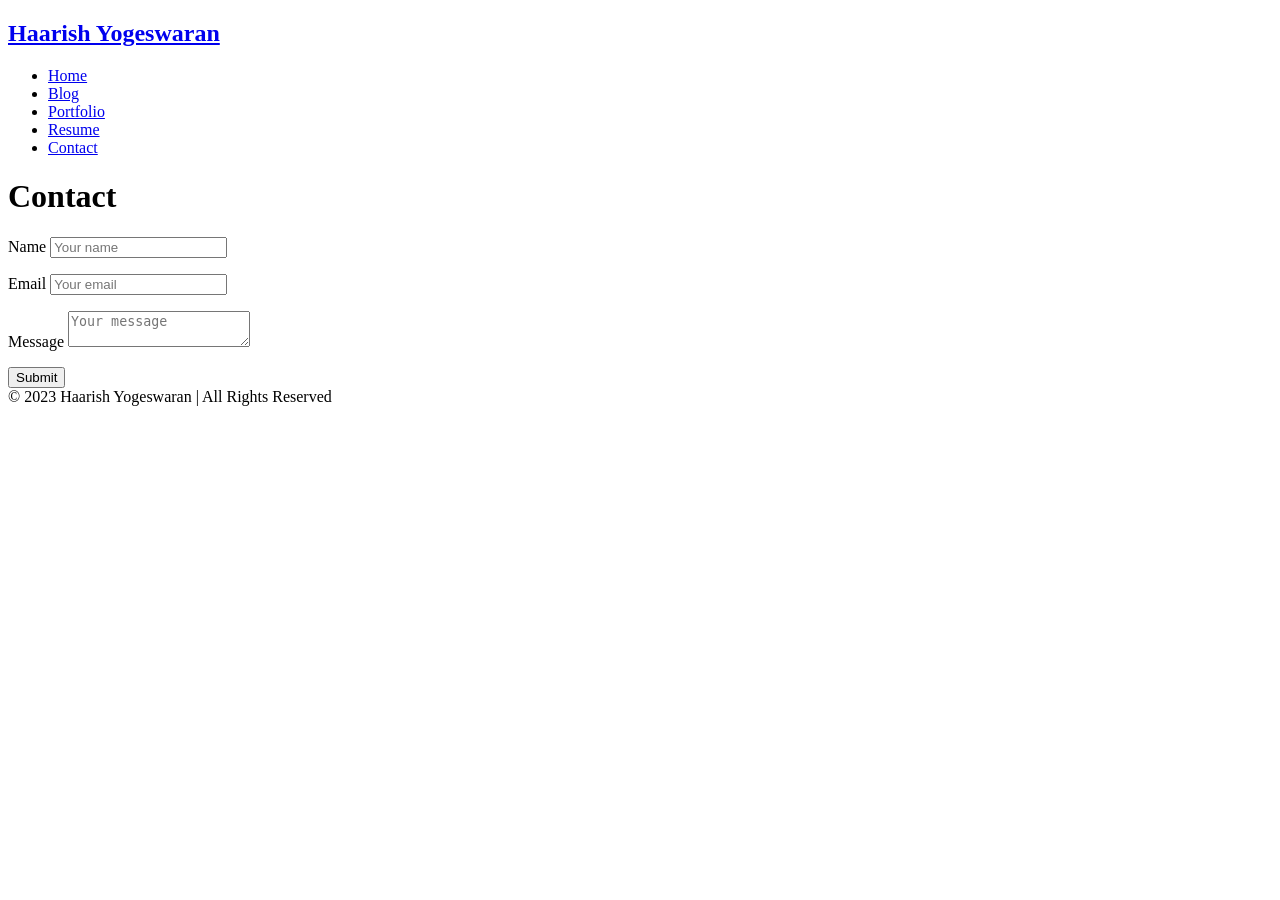
==== contact.html @ db72289d "feat: update personal website pages" ====
<!doctype html>
<html lang="en">
  <head>
    <title>Contact | Haarish Yogeswaran</title>
  </head>

  <body>
    <nav class="navbar">
      <h1 class="logo">
        <a href="index.html">Haarish Yogeswaran</a>
      </h1>

      <ul class="nav-list">
        <li><a href="index.html">Home</a></li>
        <li><a href="blog.html">Blog</a></li>
        <li><a href="portfolio.html">Portfolio</a></li>
        <li><a href="resume.html">Resume</a></li>
        <li><a href="contact.html">Contact</a></li>
      </ul>
    </nav>

    <main>
      <h1 class="page-title">Contact</h1>

      <form id="contact-form">
        <p>
          <label for="name">Name</label>
          <input
            type="text"
            id="name"
            name="name"
            placeholder="Your name"
            required
          />
        </p>

        <p>
          <label for="email">Email</label>
          <input
            type="email"
            id="email"
            name="email"
            placeholder="Your email"
            required
          />
        </p>

        <p>
          <label for="message">Message</label>
          <textarea
            id="message"
            name="message"
            placeholder="Your message"
            required
          ></textarea>
        </p>

        <input type="submit" value="Submit" />
      </form>
    </main>

    <footer class="footer">
      © 2023 Haarish Yogeswaran | All Rights Reserved
    </footer>
  </body>
</html>
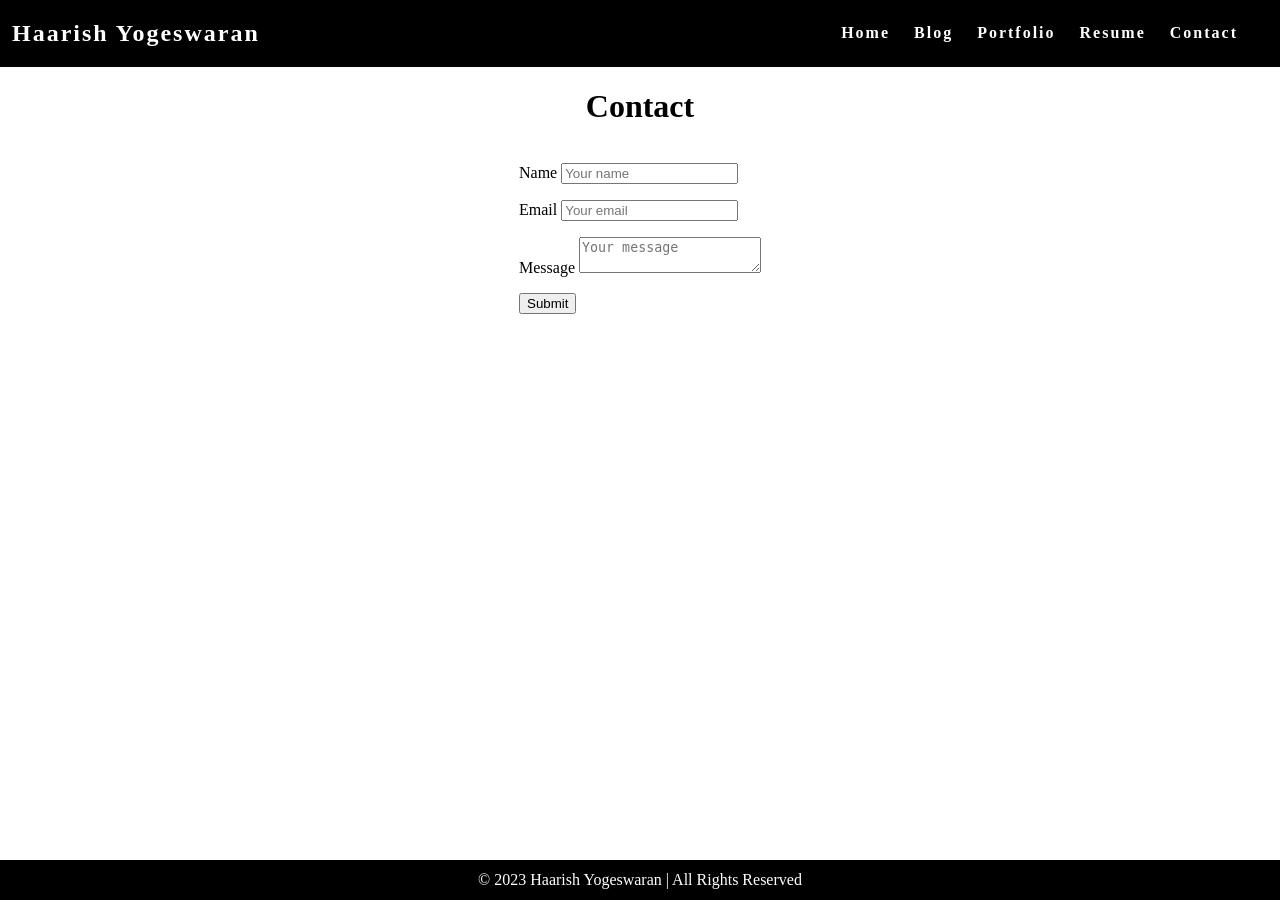
==== commit 530b148d: "feat: connect stylesheet to all pages" ====
--- a/contact.html
+++ b/contact.html
@@ -2,6 +2,7 @@
 <html lang="en">
   <head>
     <title>Contact | Haarish Yogeswaran</title>
+    <link rel="stylesheet" href="styles.css">
   </head>
 
   <body>
--- a/styles.css
+++ b/styles.css
@@ -0,0 +1,72 @@
+html {
+  height: 100%;
+}
+
+body {
+  background-color: white;
+  position: relative;
+  min-height: 100vh;
+  padding: 0;
+  margin: 0;
+}
+
+main {
+  padding: 0 20px 40px 20px;
+  display: flex;
+  flex-direction: column;
+  justify-content: center;
+  align-items: center;
+}
+
+/* CSS for navigation bar */
+
+.navbar {
+  position: -webkit-sticky;
+  position: sticky;
+  top: 0;
+  width: 100%;
+  height: 7%;
+  z-index: 10;
+
+  display: flex;
+  justify-content: space-between;
+  align-items: center;
+  text-align: center;
+
+  background-color: black;
+  color: white;
+  padding: 0px 0px;
+
+  /* Debug border */
+  /* border: solid red; */
+}
+
+.nav-list {
+  display: flex;
+  flex-direction: row;
+  position: relative;
+  right: 30px;
+  list-style: none;
+}
+
+.navbar a {
+  color: white;
+  font-weight: bold;
+  margin: 0 12px;
+  text-decoration: none;
+  letter-spacing: 2px;
+}
+
+/* CSS for page footer */
+
+.footer {
+  display: flex;
+  justify-content: center;
+  align-items: center;
+  background-color: black;
+  color: white;
+  position: absolute;
+  bottom: 0;
+  width: 100%;
+  height: 2.5rem;
+}
